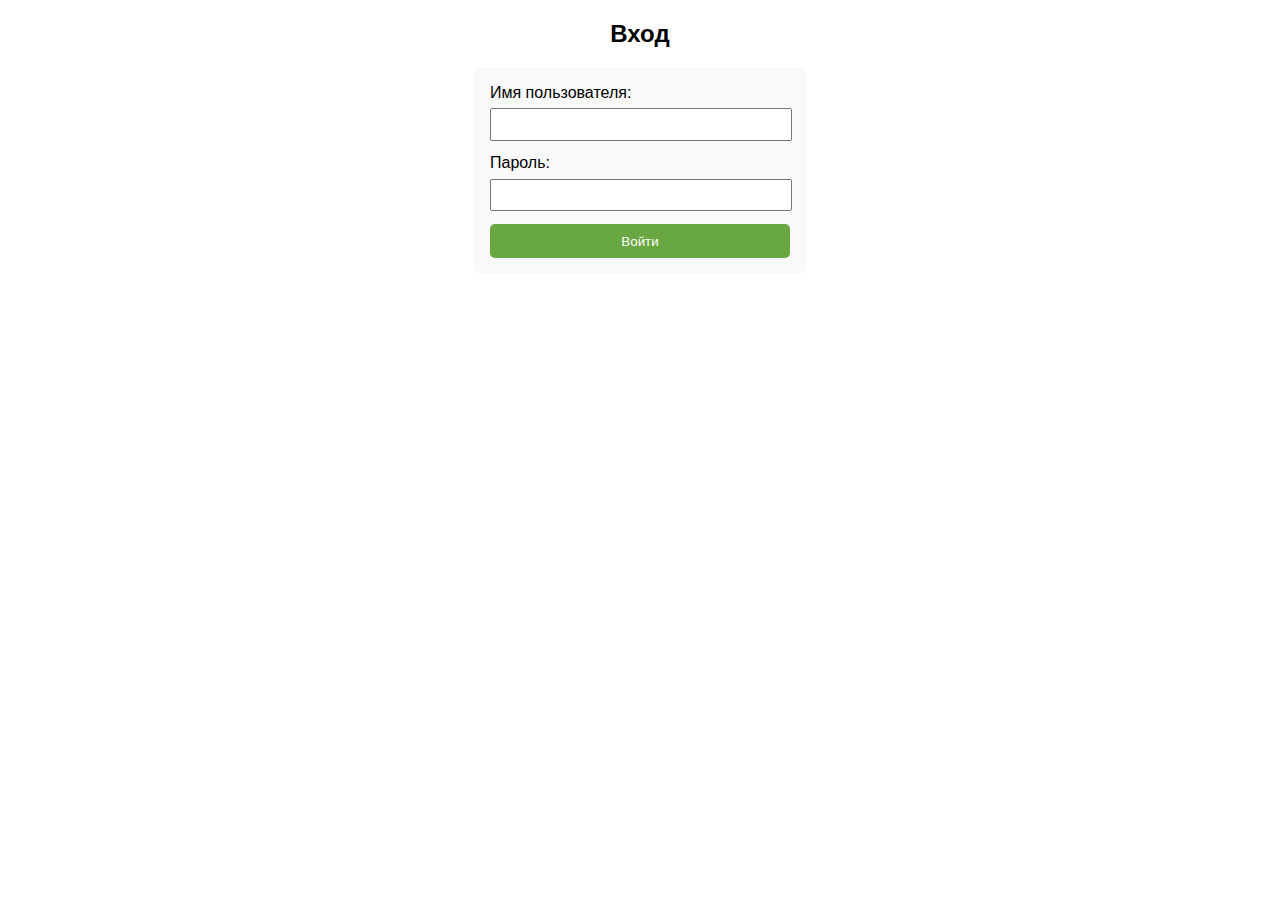
==== login.html @ 226ec7a0 "Add files via upload" ====
<!DOCTYPE html>
<html lang="ru">
<head>
    <meta charset="UTF-8">
    <title>Вход</title>
    <link rel="stylesheet" href="styles.css">
</head>
<body>
    <h2>Вход</h2>
    <form action="php/login.php" method="post">
        <label for="username">Имя пользователя:</label>
        <input type="text" id="username" name="username" required><br>
        
        <label for="password">Пароль:</label>
        <input type="password" id="password" name="password" required><br>
        
        <input type="submit" value="Войти">
    </form>
</body>
</html>
---- styles.css ----
body {
    font-family: Arial, sans-serif;
}

h2 {
    text-align: center;
}

form {
    max-width: 300px;
    margin: 0 auto;
    padding: 1em;
    background: #f9f9f9;
    border-radius: 5px;
}

label {
    margin-top: 1em;
}

input[type="text"],
input[type="email"],
input[type="password"],
textarea {
    width: 95%;
    padding: 0.5em;
    margin-top: 0.5em;
    margin-bottom: 1em;
}

input[type="submit"] {
    width: 100%;
    padding: 0.7em;
    background-color: #69A740;
    border: none;
    color: white;
    border-radius: 5px;
    cursor: pointer;
}

input[type="submit"]:hover {
    background-color: #69A740;
}

.product {
    border: 1px solid #ccc;
    padding: 1em;
    margin: 1em;
    text-align: center;
}

.product img {
    max-width: 100%;
}

.cart-item {
    border: 1px solid #ccc;
    padding: 1em;
    margin: 1em;
}
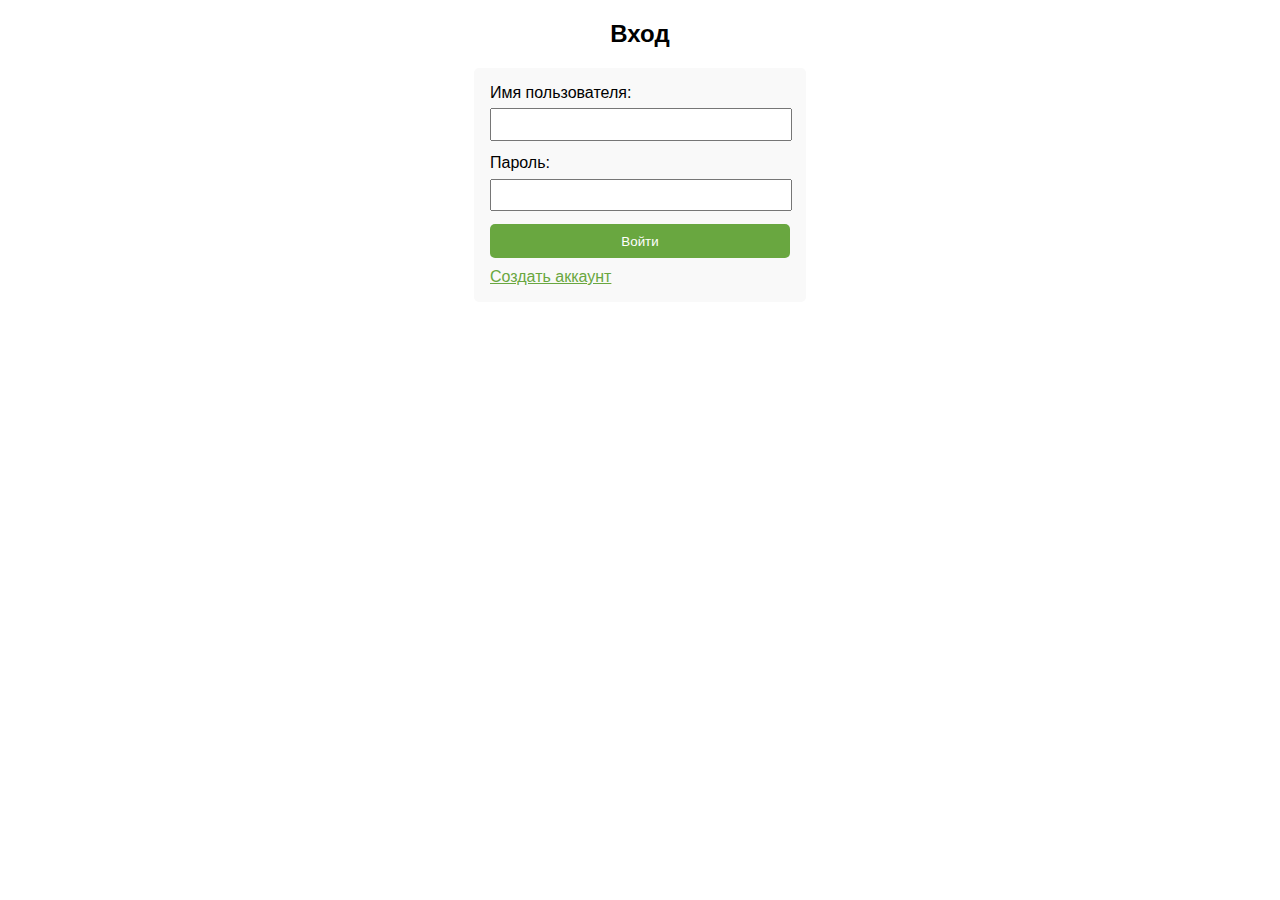
==== commit 2b14309f: "Add files via upload" ====
--- a/login.html
+++ b/login.html
@@ -15,6 +15,7 @@
         <input type="password" id="password" name="password" required><br>
         
         <input type="submit" value="Войти">
+        <div class="for-a"><a href="register.html">Создать аккаунт</a></div>
     </form>
 </body>
 </html>
--- a/styles.css
+++ b/styles.css
@@ -58,3 +58,9 @@
     padding: 1em;
     margin: 1em;
 }
+a {
+    color: #69A740;
+}
+.for-a {
+    margin-top: 10px;
+}
